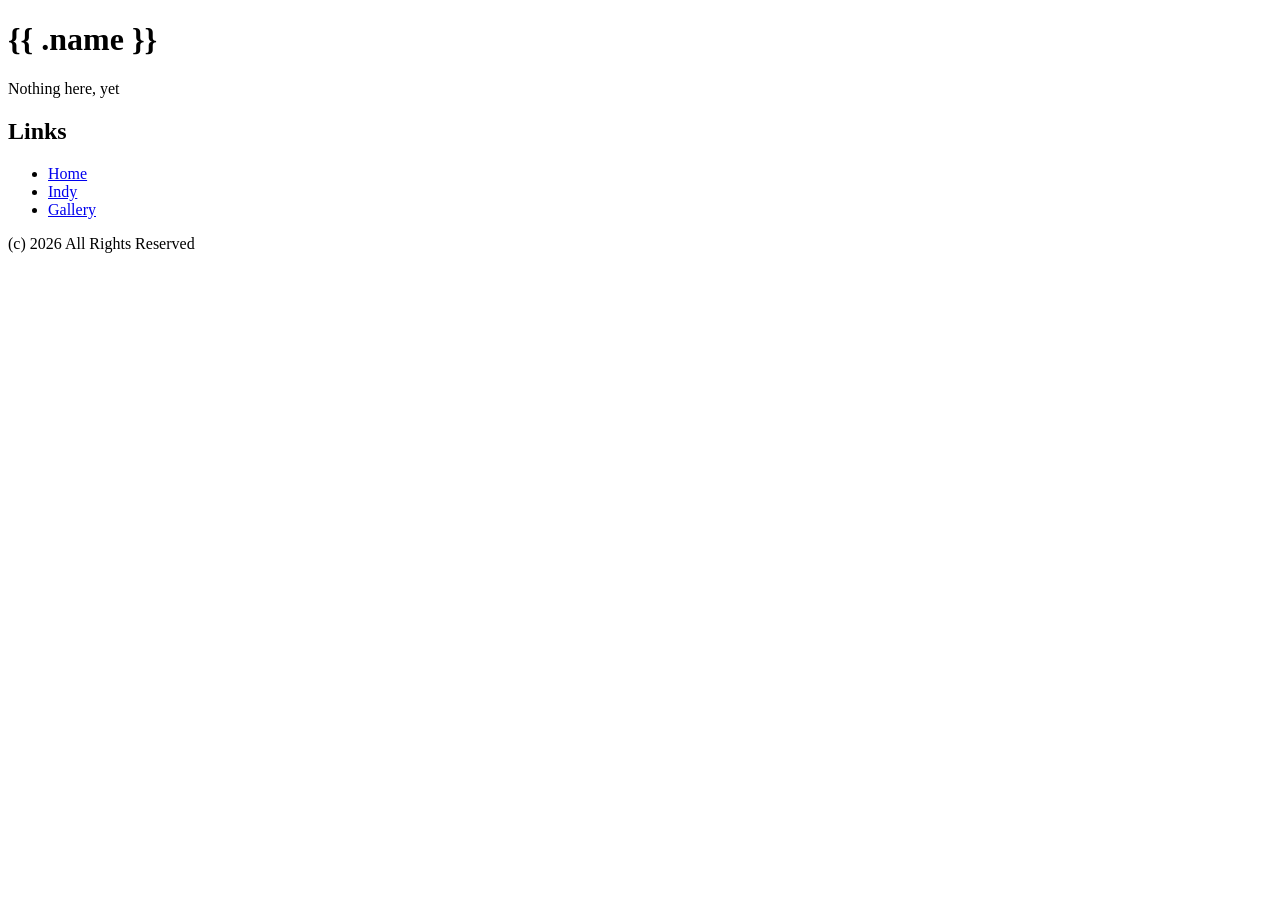
==== gallery.html @ 887dc66d "gallery" ====
<!doctype html>
<html lang="en">
<head>
  <meta name="viewport" content="width=device-width, initial-scale=1">
  <meta charset="utf-8">

  <title>Indy's Page</title>

  <link rel="stylesheet" href="/static/styles.css">
  <link rel="icon" href="/static/favicon.ico">

  <meta name="description" content="silly website">
  <meta name="author" content="indiegirls">
</head>

<body>
  <header>
    <h1>{{ .name }}</h1>
  </header>

  <div class="layout">
    <main class="content">
      <section class="box">
        <span>Nothing here, yet</span>
      </section>
    </main>

    <aside class="sidebar">
      <section class="box">
        <h2>Links</h2>

        <nav>
          <ul>
            <li><a href="/">Home</a></li>
            <li><a href="/indy">Indy</a></li>
            <li><a href="/gallery">Gallery</a></li>
          </ul>
        </nav>
      </section>
    </aside>
  </div>

  <footer>
   (c) 2026 All Rights Reserved
  </footer>
</body>
</html>
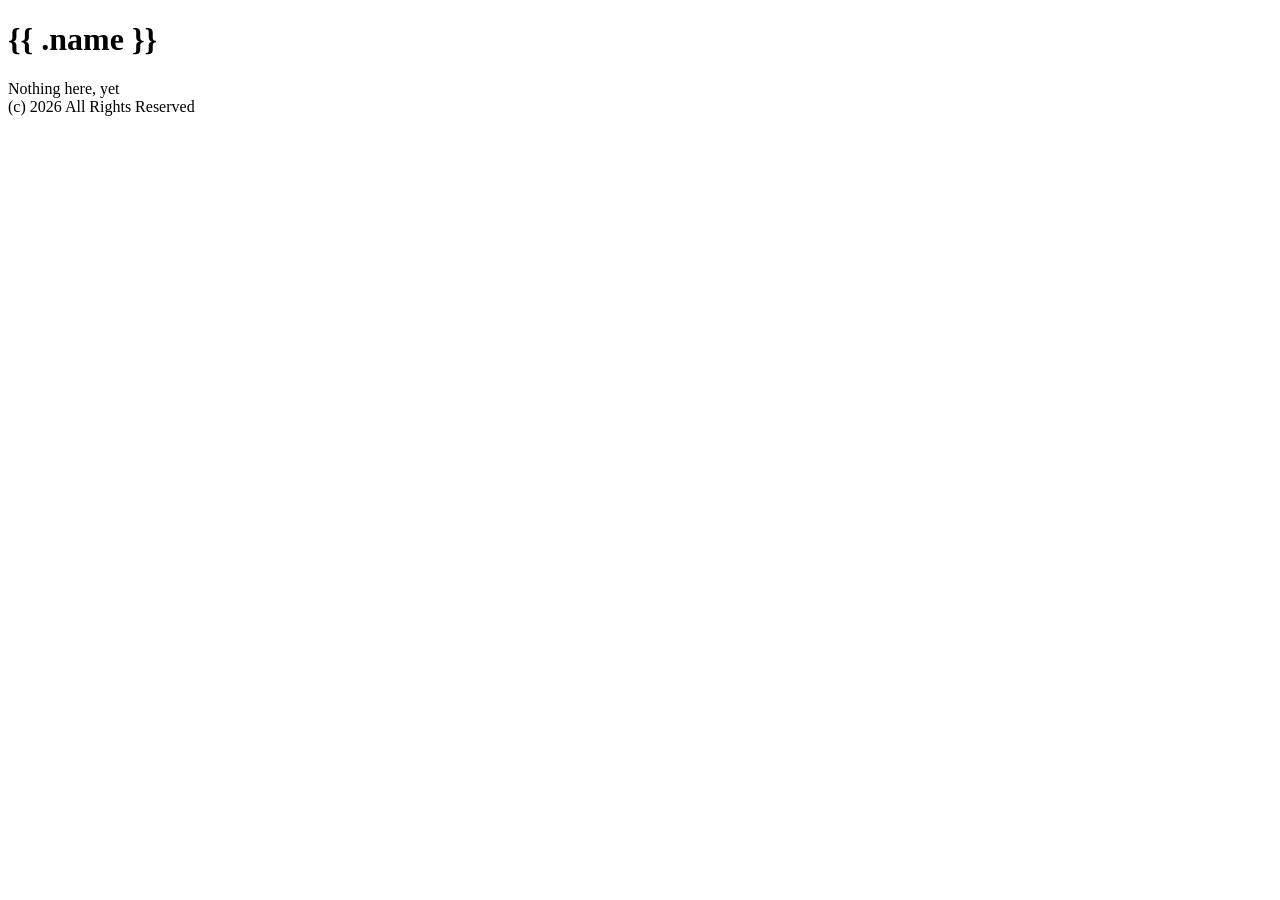
==== commit 9fda8835: "htmxify" ====
--- a/gallery.html
+++ b/gallery.html
@@ -8,6 +8,8 @@
 
   <link rel="stylesheet" href="/static/styles.css">
   <link rel="icon" href="/static/favicon.ico">
+
+  <script src="/static/htmx.min.js"></script>
 
   <meta name="description" content="silly website">
   <meta name="author" content="indiegirls">
@@ -25,19 +27,7 @@
       </section>
     </main>
 
-    <aside class="sidebar">
-      <section class="box">
-        <h2>Links</h2>
-
-        <nav>
-          <ul>
-            <li><a href="/">Home</a></li>
-            <li><a href="/indy">Indy</a></li>
-            <li><a href="/gallery">Gallery</a></li>
-          </ul>
-        </nav>
-      </section>
-    </aside>
+    <aside class="sidebar" hx-get="/hx/links" hx-trigger="load"></aside>
   </div>
 
   <footer>
